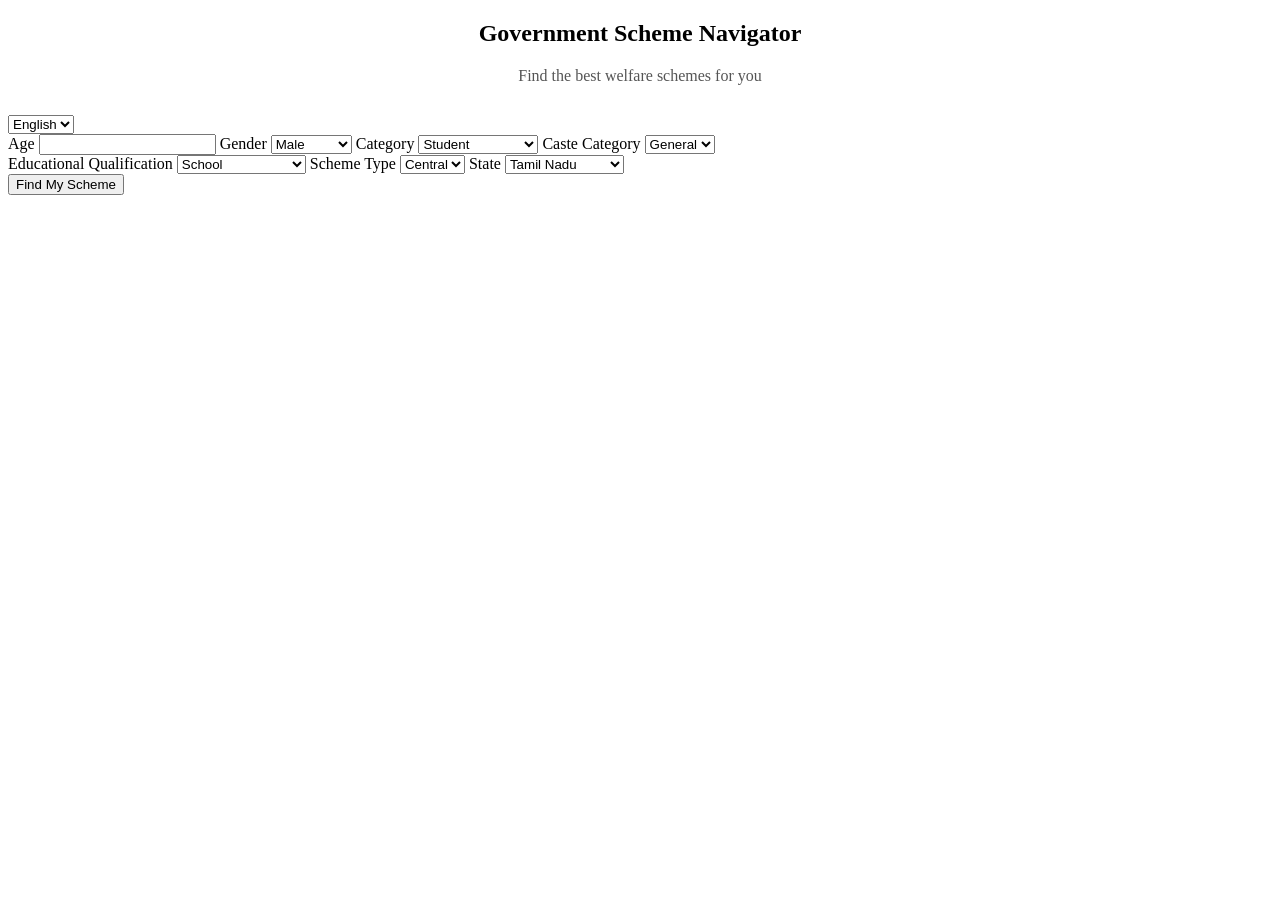
==== index.html @ 2b3b7749 "Add files via upload" ====
<!DOCTYPE html>
<html>

<head>
<title>Government Scheme Navigator</title>

<link rel="stylesheet" href="/static/style.css">

<link href="https://fonts.googleapis.com/css2?family=Poppins:wght@300;400;600&display=swap" rel="stylesheet">

</head>

<body class="home-page">

<div class="overlay">

<div class="form-box">

<h2 data-lang="title" style="text-align:center;margin-bottom:20px;">
Government Scheme Navigator
</h2>

<p data-lang="subtitle" style="text-align:center;margin-bottom:30px;color:#555;">
Find the best welfare schemes for you
</p>

<select onchange="changeLang(this.value)">
<option value="en">English</option>
<option value="ta">Tamil</option>
<option value="hi">Hindi</option>
</select>

<form action="/find" method="POST">

<div class="grid">

<div>

<label data-lang="age">Age</label>
<input type="number" name="age" required>

<label data-lang="gender">Gender</label>
<select name="gender">
<option value="Male" data-lang="male">Male</option>
<option value="Female" data-lang="female">Female</option>
<option value="Other" data-lang="other">Other</option>
</select>

<label data-lang="category">Category</label>
<select name="category">
<option value="Student" data-lang="student">Student</option>
<option value="Farmer" data-lang="farmer">Farmer</option>
<option value="Business Owner" data-lang="business">Business Owner</option>
<option value="Worker" data-lang="worker">Worker</option>
<option value="Unemployed" data-lang="unemployed">Unemployed</option>
<option value="Other" data-lang="other">Other</option>
</select>

<label data-lang="caste">Caste Category</label>
<select name="caste">
<option value="General" data-lang="general">General</option>
<option value="SC" data-lang="sc">SC</option>
<option value="ST" data-lang="st">ST</option>
<option value="OBC" data-lang="obc">OBC</option>
</select>

</div>

<div>

<label data-lang="education">Educational Qualification</label>
<select name="education">
<option value="School" data-lang="school">School</option>
<option value="Higher Secondary" data-lang="hsc">Higher Secondary</option>
<option value="UG" data-lang="ug">UG</option>
<option value="PG" data-lang="pg">PG</option>
<option value="Diploma" data-lang="diploma">Diploma</option>
<option value="Other" data-lang="other">Other</option>
</select>

<label data-lang="scheme_type">Scheme Type</label>
<select name="scheme_type">
<option value="Central" data-lang="central">Central</option>
<option value="State" data-lang="state">State</option>
</select>

<label data-lang="state">State</label>
<select name="state">
<option value="Tamil Nadu" data-lang="tn">Tamil Nadu</option>
<option value="Kerala" data-lang="kerala">Kerala</option>
<option value="Karnataka" data-lang="karnataka">Karnataka</option>
<option value="Andhra Pradesh" data-lang="ap">Andhra Pradesh</option>
<option value="Telangana" data-lang="telangana">Telangana</option>
<option value="All" data-lang="otherstates">Other States</option>
</select>

</div>

</div>

<button type="submit" data-lang="find">Find My Scheme</button>

</form>

</div>

</div>

<script>

/* SAME SCRIPT — NO CHANGE */

const translations={

en:{title:"Government Scheme Navigator",subtitle:"Find the best welfare schemes for you",age:"Age",gender:"Gender",category:"Category",caste:"Caste Category",education:"Educational Qualification",scheme_type:"Scheme Type",state:"State",find:"Find My Scheme",male:"Male",female:"Female",student:"Student",farmer:"Farmer",business:"Business Owner",worker:"Worker",unemployed:"Unemployed",general:"General",sc:"SC",st:"ST",obc:"OBC",school:"School",hsc:"Higher Secondary",ug:"UG",pg:"PG",diploma:"Diploma",central:"Central",state:"State",tn:"Tamil Nadu",kerala:"Kerala",karnataka:"Karnataka",ap:"Andhra Pradesh",telangana:"Telangana",otherstates:"Other States"},

ta:{title:"அரசு திட்ட வழிகாட்டி",subtitle:"உங்களுக்கு பொருத்தமான அரசு நலத்திட்டங்களை கண்டறியுங்கள்",age:"வயது",gender:"பாலினம்",category:"வகை",caste:"சாதி",education:"கல்வித் தகுதி",scheme_type:"திட்ட வகை",state:"மாநிலம்",find:"எனக்கு பொருத்தமான திட்டத்தை கண்டுபிடி",male:"ஆண்",female:"பெண்",student:"மாணவர்",farmer:"விவசாயி",business:"வணிகர்",worker:"தொழிலாளர்",unemployed:"வேலை இல்லாதவர்",general:"பொது",sc:"எஸ்.சி",st:"எஸ்.டி",obc:"ஓபிசி",school:"பள்ளி",hsc:"மேல்நிலை",ug:"இளங்கலை",pg:"முதுகலை",diploma:"டிப்ளமோ",central:"மத்திய",state:"மாநில",tn:"தமிழ்நாடு",kerala:"கேரளா",karnataka:"கர்நாடகா",ap:"ஆந்திர பிரதேசம்",telangana:"தெலுங்கானா",otherstates:"மற்ற மாநிலங்கள்"},

hi:{title:"सरकारी योजना नेविगेटर",subtitle:"अपने लिए उपयुक्त सरकारी योजनाएँ खोजें",age:"आयु",gender:"लिंग",category:"श्रेणी",caste:"जाति श्रेणी",education:"शैक्षिक योग्यता",scheme_type:"योजना प्रकार",state:"राज्य",find:"मेरी योजना खोजें",male:"पुरुष",female:"महिला",student:"छात्र",farmer:"किसान",business:"व्यवसायी",worker:"मज़दूर",unemployed:"बेरोज़गार",general:"सामान्य",sc:"SC",st:"ST",obc:"OBC",school:"स्कूल",hsc:"उच्च माध्यमिक",ug:"स्नातक",pg:"स्नातकोत्तर",diploma:"डिप्लोमा",central:"केंद्र",state:"राज्य",tn:"तमिलनाडु",kerala:"केरल",karnataka:"कर्नाटक",ap:"आंध्र प्रदेश",telangana:"तेलंगाना",otherstates:"अन्य राज्य"}}

function changeLang(lang){
localStorage.setItem("siteLang",lang)
document.querySelectorAll("[data-lang]").forEach(el=>{
let key=el.getAttribute("data-lang")
el.innerText=translations[lang][key]
})
}

window.onload=function(){
let lang=localStorage.getItem("siteLang")||"en"
changeLang(lang)
}

</script>

</body>
</html>
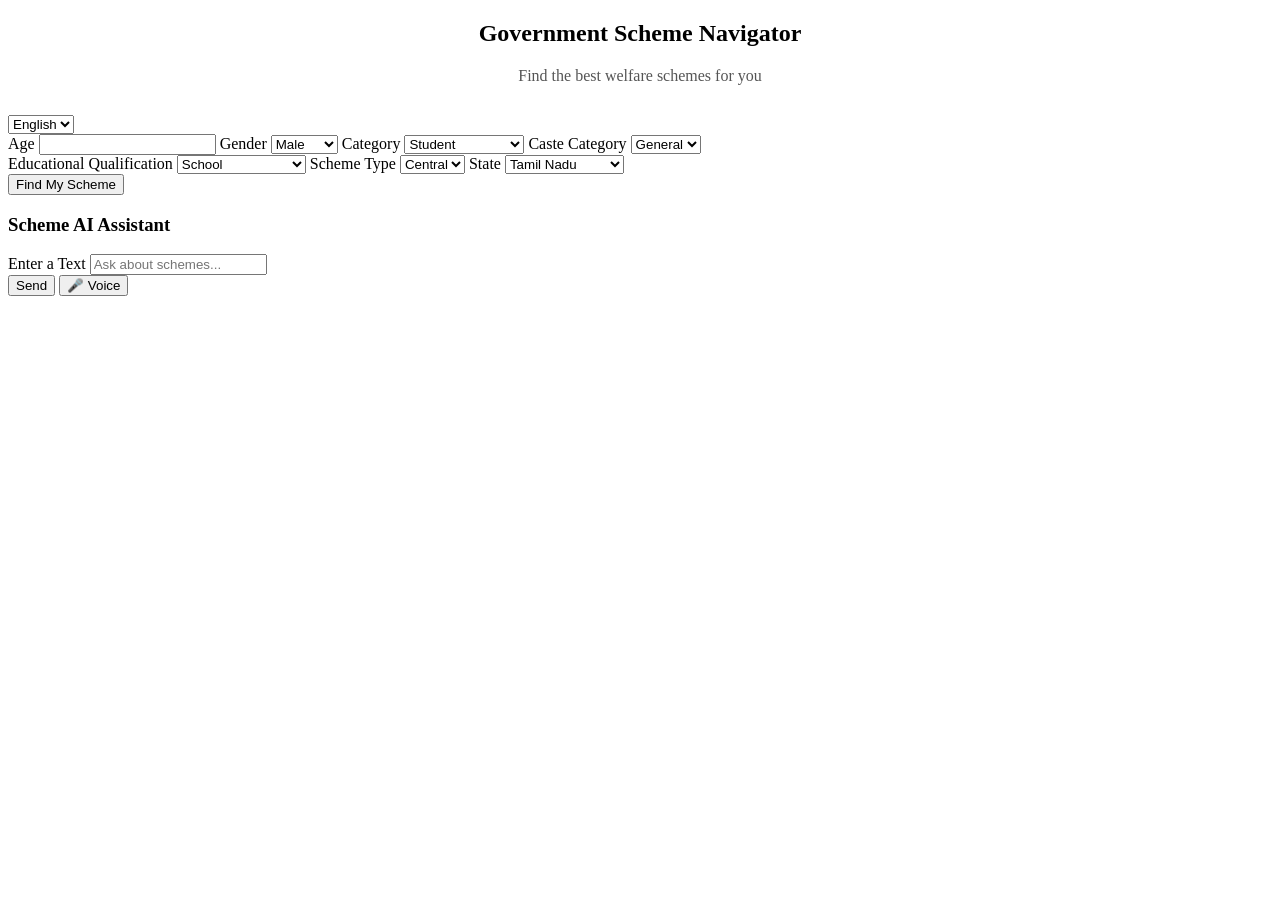
==== commit 74e464f7: "Add files via upload" ====
--- a/index.html
+++ b/index.html
@@ -7,7 +7,6 @@
 <link rel="stylesheet" href="/static/style.css">
 
 <link href="https://fonts.googleapis.com/css2?family=Poppins:wght@300;400;600&display=swap" rel="stylesheet">
-
 </head>
 
 <body class="home-page">
@@ -53,7 +52,7 @@
 <option value="Business Owner" data-lang="business">Business Owner</option>
 <option value="Worker" data-lang="worker">Worker</option>
 <option value="Unemployed" data-lang="unemployed">Unemployed</option>
-<option value="Other" data-lang="other">Other</option>
+<option value="Other" data-lang="other">Others</option>
 </select>
 
 <label data-lang="caste">Caste Category</label>
@@ -75,7 +74,7 @@
 <option value="UG" data-lang="ug">UG</option>
 <option value="PG" data-lang="pg">PG</option>
 <option value="Diploma" data-lang="diploma">Diploma</option>
-<option value="Other" data-lang="other">Other</option>
+<option value="Other" data-lang="other">Others</option>
 </select>
 
 <label data-lang="scheme_type">Scheme Type</label>
@@ -106,24 +105,202 @@
 
 </div>
 
+
+<!-- AI ASSISTANT -->
+
+<div id="assistant-box">
+
+<h3 data-lang="assistant">🤖 Scheme AI Assistant</h3>
+
+<div id="chatbox"></div>
+
+<label data-lang="entertext">Enter a Text</label>
+
+<input id="userInput" placeholder="Ask about schemes...">
+
+<div class="assistant-buttons">
+<button onclick="sendMessage()">Send</button>
+<button onclick="startVoice()">🎤 Voice</button>
+</div>
+
+</div>
+
+
 <script>
 
-/* SAME SCRIPT — NO CHANGE */
+function sendMessage(){
+
+let msg=document.getElementById("userInput").value;
+let lang=localStorage.getItem("siteLang")||"en";
+
+fetch("/chat",{
+method:"POST",
+headers:{"Content-Type":"application/json"},
+body:JSON.stringify({message:msg,lang:lang})
+})
+
+.then(res=>res.json())
+.then(data=>{
+
+let chat=document.getElementById("chatbox");
+
+chat.innerHTML+=`<div><b>You:</b> ${msg}</div>`;
+chat.innerHTML+=`<div><b>Assistant:</b> ${data.reply}</div>`;
+
+chat.scrollTop=chat.scrollHeight;
+
+document.getElementById("userInput").value="";
+})
+}
+
+function startVoice(){
+
+let recognition=new webkitSpeechRecognition();
+recognition.lang="en-IN";
+
+recognition.onresult=function(event){
+let text=event.results[0][0].transcript;
+document.getElementById("userInput").value=text;
+}
+
+recognition.start()
+}
+
+
+/* TRANSLATION */
 
 const translations={
 
-en:{title:"Government Scheme Navigator",subtitle:"Find the best welfare schemes for you",age:"Age",gender:"Gender",category:"Category",caste:"Caste Category",education:"Educational Qualification",scheme_type:"Scheme Type",state:"State",find:"Find My Scheme",male:"Male",female:"Female",student:"Student",farmer:"Farmer",business:"Business Owner",worker:"Worker",unemployed:"Unemployed",general:"General",sc:"SC",st:"ST",obc:"OBC",school:"School",hsc:"Higher Secondary",ug:"UG",pg:"PG",diploma:"Diploma",central:"Central",state:"State",tn:"Tamil Nadu",kerala:"Kerala",karnataka:"Karnataka",ap:"Andhra Pradesh",telangana:"Telangana",otherstates:"Other States"},
-
-ta:{title:"அரசு திட்ட வழிகாட்டி",subtitle:"உங்களுக்கு பொருத்தமான அரசு நலத்திட்டங்களை கண்டறியுங்கள்",age:"வயது",gender:"பாலினம்",category:"வகை",caste:"சாதி",education:"கல்வித் தகுதி",scheme_type:"திட்ட வகை",state:"மாநிலம்",find:"எனக்கு பொருத்தமான திட்டத்தை கண்டுபிடி",male:"ஆண்",female:"பெண்",student:"மாணவர்",farmer:"விவசாயி",business:"வணிகர்",worker:"தொழிலாளர்",unemployed:"வேலை இல்லாதவர்",general:"பொது",sc:"எஸ்.சி",st:"எஸ்.டி",obc:"ஓபிசி",school:"பள்ளி",hsc:"மேல்நிலை",ug:"இளங்கலை",pg:"முதுகலை",diploma:"டிப்ளமோ",central:"மத்திய",state:"மாநில",tn:"தமிழ்நாடு",kerala:"கேரளா",karnataka:"கர்நாடகா",ap:"ஆந்திர பிரதேசம்",telangana:"தெலுங்கானா",otherstates:"மற்ற மாநிலங்கள்"},
-
-hi:{title:"सरकारी योजना नेविगेटर",subtitle:"अपने लिए उपयुक्त सरकारी योजनाएँ खोजें",age:"आयु",gender:"लिंग",category:"श्रेणी",caste:"जाति श्रेणी",education:"शैक्षिक योग्यता",scheme_type:"योजना प्रकार",state:"राज्य",find:"मेरी योजना खोजें",male:"पुरुष",female:"महिला",student:"छात्र",farmer:"किसान",business:"व्यवसायी",worker:"मज़दूर",unemployed:"बेरोज़गार",general:"सामान्य",sc:"SC",st:"ST",obc:"OBC",school:"स्कूल",hsc:"उच्च माध्यमिक",ug:"स्नातक",pg:"स्नातकोत्तर",diploma:"डिप्लोमा",central:"केंद्र",state:"राज्य",tn:"तमिलनाडु",kerala:"केरल",karnataka:"कर्नाटक",ap:"आंध्र प्रदेश",telangana:"तेलंगाना",otherstates:"अन्य राज्य"}}
+en:{
+title:"Government Scheme Navigator",
+subtitle:"Find the best welfare schemes for you",
+age:"Age",
+gender:"Gender",
+category:"Category",
+caste:"Caste Category",
+education:"Educational Qualification",
+scheme_type:"Scheme Type",
+state:"State",
+find:"Find My Scheme",
+assistant:"Scheme AI Assistant",
+entertext:"Enter a Text",
+male:"Male",
+female:"Female",
+other:"Others",
+student:"Student",
+farmer:"Farmer",
+business:"Business Owner",
+worker:"Worker",
+unemployed:"Unemployed",
+general:"General",
+sc:"SC",
+st:"ST",
+obc:"OBC",
+school:"School",
+hsc:"Higher Secondary",
+ug:"UG",
+pg:"PG",
+diploma:"Diploma",
+central:"Central",
+tn:"Tamil Nadu",
+kerala:"Kerala",
+karnataka:"Karnataka",
+ap:"Andhra Pradesh",
+telangana:"Telangana",
+otherstates:"Other States"
+},
+
+ta:{
+title:"அரசு திட்ட வழிகாட்டி",
+subtitle:"உங்களுக்கு பொருத்தமான அரசு நலத்திட்டங்களை கண்டறியுங்கள்",
+age:"வயது",
+gender:"பாலினம்",
+category:"வகை",
+caste:"சாதி",
+education:"கல்வித் தகுதி",
+scheme_type:"திட்ட வகை",
+state:"மாநிலம்",
+find:"எனக்கு பொருத்தமான திட்டத்தை கண்டுபிடி",
+assistant:"திட்ட AI உதவியாளர்",
+entertext:"உங்கள் கேள்வியை உள்ளிடுங்கள்",
+male:"ஆண்",
+female:"பெண்",
+other:"மற்றவை",
+student:"மாணவர்",
+farmer:"விவசாயி",
+business:"வணிகர்",
+worker:"தொழிலாளர்",
+unemployed:"வேலை இல்லாதவர்",
+general:"பொது",
+sc:"எஸ்.சி",
+st:"எஸ்.டி",
+obc:"ஓபிசி",
+school:"பள்ளி",
+hsc:"மேல்நிலை",
+ug:"இளங்கலை",
+pg:"முதுகலை",
+diploma:"டிப்ளமோ",
+central:"மத்திய",
+tn:"தமிழ்நாடு",
+kerala:"கேரளா",
+karnataka:"கர்நாடகா",
+ap:"ஆந்திர பிரதேசம்",
+telangana:"தெலுங்கானா",
+otherstates:"மற்ற மாநிலங்கள்"
+},
+
+hi:{
+title:"सरकारी योजना नेविगेटर",
+subtitle:"अपने लिए उपयुक्त सरकारी योजनाएँ खोजें",
+age:"आयु",
+gender:"लिंग",
+category:"श्रेणी",
+caste:"जाति",
+education:"शैक्षिक योग्यता",
+scheme_type:"योजना प्रकार",
+state:"राज्य",
+find:"मेरी योजना खोजें",
+assistant:"योजना AI सहायक",
+entertext:"अपना प्रश्न लिखें",
+male:"पुरुष",
+female:"महिला",
+other:"अन्य",
+student:"छात्र",
+farmer:"किसान",
+business:"व्यवसायी",
+worker:"मज़दूर",
+unemployed:"बेरोज़गार",
+general:"सामान्य",
+sc:"SC",
+st:"ST",
+obc:"OBC",
+school:"स्कूल",
+hsc:"उच्च माध्यमिक",
+ug:"स्नातक",
+pg:"स्नातकोत्तर",
+diploma:"डिप्लोमा",
+central:"केंद्र",
+tn:"तमिलनाडु",
+kerala:"केरल",
+karnataka:"कर्नाटक",
+ap:"आंध्र प्रदेश",
+telangana:"तेलंगाना",
+otherstates:"अन्य राज्य"
+}
+
+}
 
 function changeLang(lang){
+
 localStorage.setItem("siteLang",lang)
+
 document.querySelectorAll("[data-lang]").forEach(el=>{
 let key=el.getAttribute("data-lang")
+if(translations[lang][key]){
 el.innerText=translations[lang][key]
+}
 })
+
 }
 
 window.onload=function(){
@@ -134,4 +311,4 @@
 </script>
 
 </body>
-</html> +</html>
